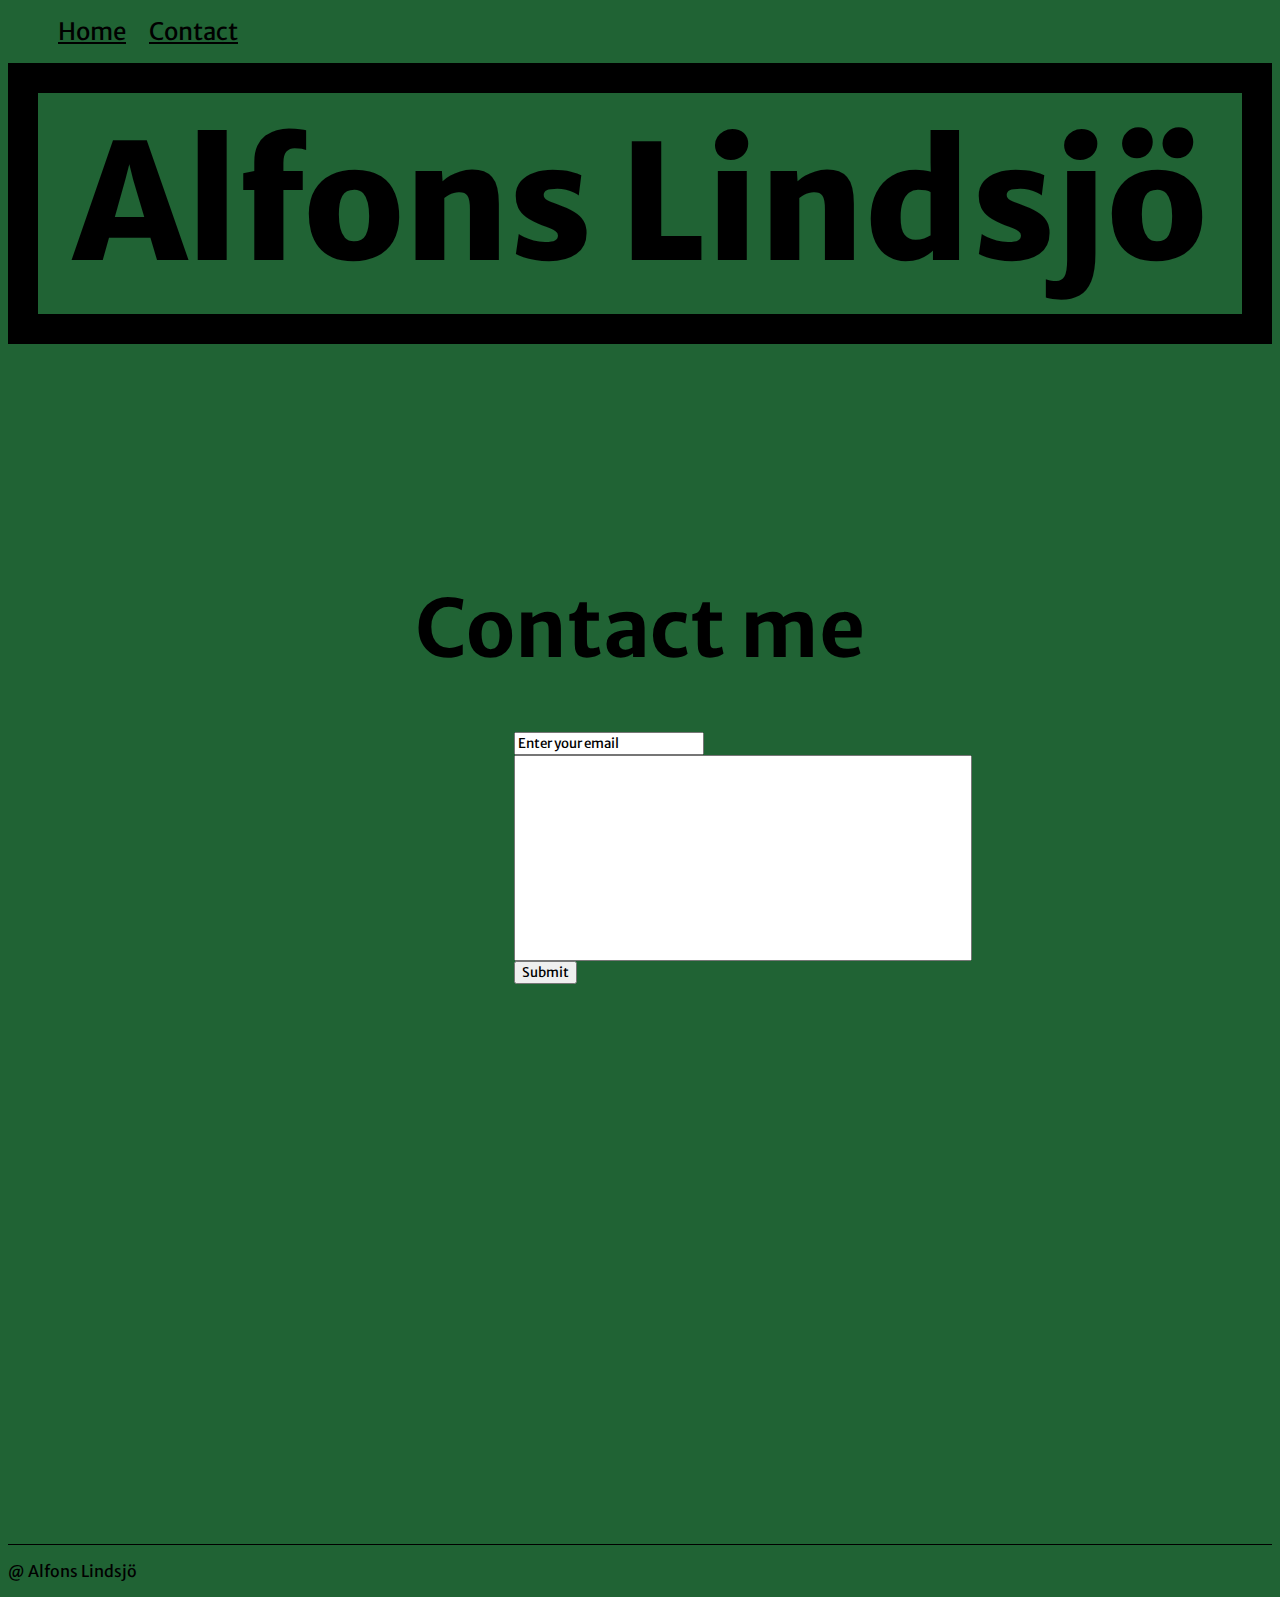
==== contact.html @ 1ca21ea8 "Portfolio" ====
<!DOCTYPE html>
<html lang="en">
<head>
    <meta charset="UTF-8">
    <meta name="viewport" content="width=device-width, initial-scale=1.0">
    <title>Document</title>
    <link rel="stylesheet" href="css/contact.css">
    <link rel="preconnect" href="https://fonts.googleapis.com">
    <link rel="preconnect" href="https://fonts.gstatic.com" crossorigin>
    <link href="https://fonts.googleapis.com/css2?family=Merriweather+Sans:ital,wght@0,300..800;1,300..800&display=swap" rel="stylesheet">

</head>

<body>
    <header>

        <nav>
            <ul>
                <li><a href="index.html">Home</a></li>
                <li><a href="contact.html">Contact</a></li>
            </ul>
        </nav>

        <p id="Logo"> Alfons Lindsjö</p>

    </header>
        <main>
            <img src="" alt="">
            <h1>Contact me</h1>
            <form>
                <input type="text" value="Enter your email">
                <br>
                <input type="text" value="" id="textbox">
                <br/>
                <input type="submit" value="Submit">
            </form>
            

        </main>
    <footer>
        <p>@ Alfons Lindsjö<p/>
    </footer>

</body>
</html>
---- css/contact.css ----
* {
	font-family: "Merriweather Sans", serif;

}
/*HEADER*/
#Logo {
	font-weight: 1000;
	font-size: 10rem;
	border: 30px solid black;
	padding: 10px;
	text-align: center;
	margin-top: -0%;
	
}

li {
	font-size: 1.5rem;
	display: inline;
	padding: 10px;

}

a {
	color: black;

}

h1, #email  {
    font-size: 5rem;
    text-align: center;

}

/*BACKGROUND*/

body {
	background-color: rgb(32, 99, 52);
}


/*FOOTER*/
footer	{
	margin-top: 35rem;
	border-top: 1px solid black;
}

#textbox {
    height: 200px;
    width: 450px;

}

input {
    margin-left: 40%;
}
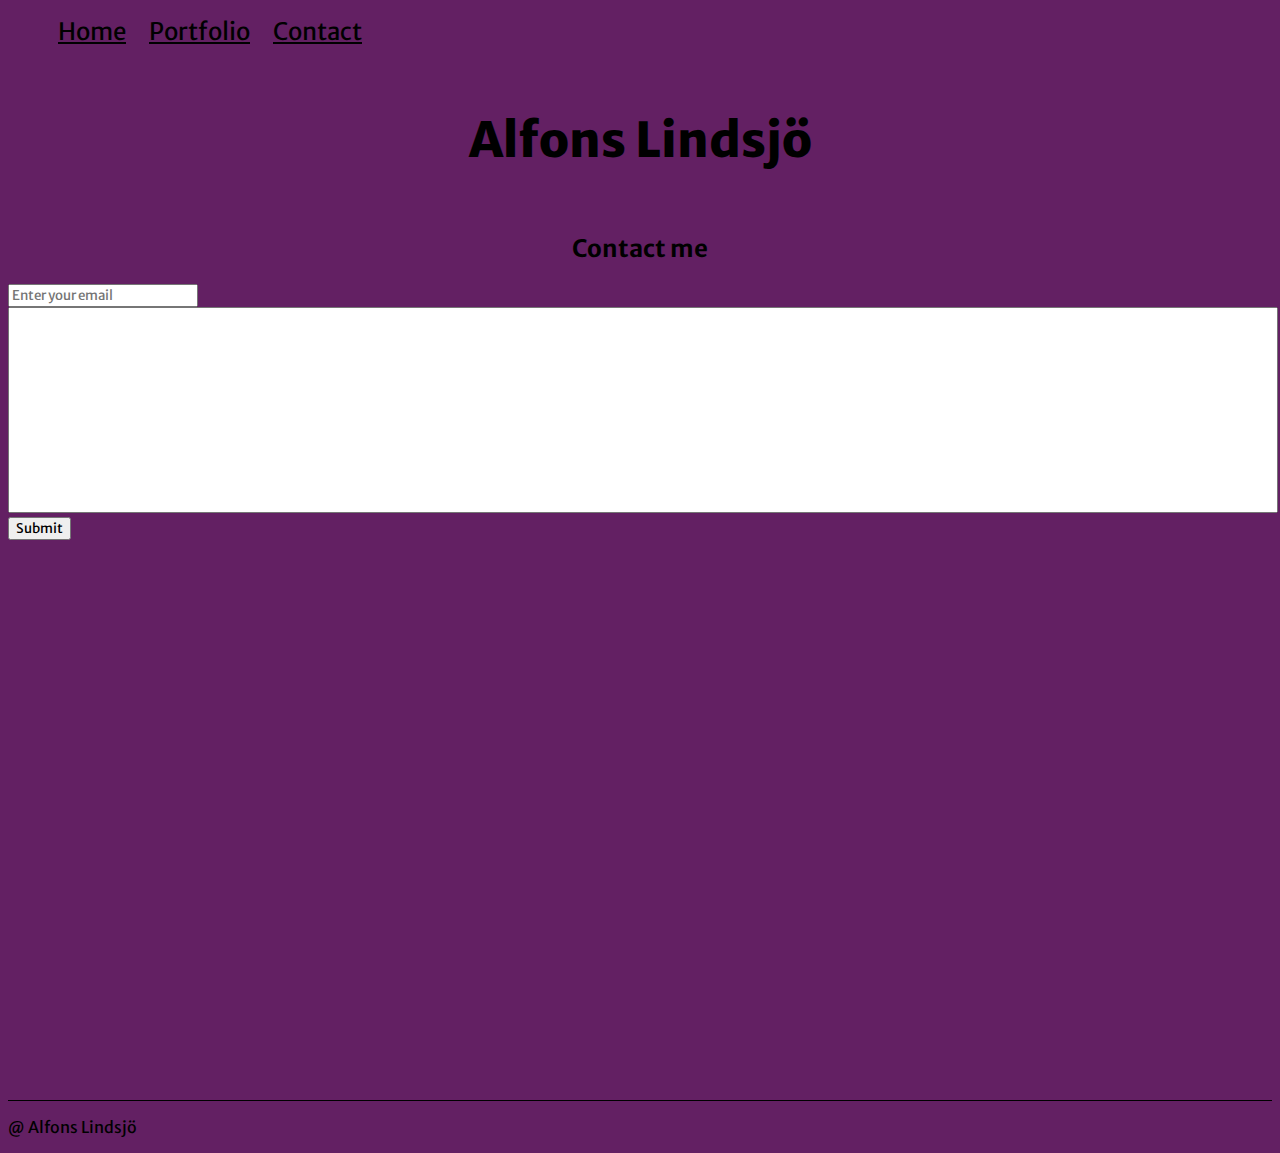
==== commit 9451f87d: "Edits/added portfolio page" ====
--- a/contact.html
+++ b/contact.html
@@ -1,45 +1,46 @@
 <!DOCTYPE html>
 <html lang="en">
-<head>
-    <meta charset="UTF-8">
-    <meta name="viewport" content="width=device-width, initial-scale=1.0">
+  <head>
+    <meta charset="UTF-8" />
+    <meta name="viewport" content="width=device-width, initial-scale=1.0" />
     <title>Document</title>
-    <link rel="stylesheet" href="css/contact.css">
-    <link rel="preconnect" href="https://fonts.googleapis.com">
-    <link rel="preconnect" href="https://fonts.gstatic.com" crossorigin>
-    <link href="https://fonts.googleapis.com/css2?family=Merriweather+Sans:ital,wght@0,300..800;1,300..800&display=swap" rel="stylesheet">
+    <link rel="stylesheet" href="css/main.css" />
+    <link rel="preconnect" href="https://fonts.googleapis.com" />
+    <link rel="preconnect" href="https://fonts.gstatic.com" crossorigin />
+    <link
+      href="https://fonts.googleapis.com/css2?family=Merriweather+Sans:ital,wght@0,300..800;1,300..800&display=swap"
+      rel="stylesheet"
+    />
+  </head>
 
-</head>
-
-<body>
+  <body>
     <header>
-
-        <nav>
-            <ul>
-                <li><a href="index.html">Home</a></li>
-                <li><a href="contact.html">Contact</a></li>
-            </ul>
-        </nav>
-
-        <p id="Logo"> Alfons Lindsjö</p>
-
+      <nav>
+        <ul>
+          <li><a href="index.html">Home</a></li>
+          <li><a href="portfolio.html">Portfolio</a></li>
+          <li><a href="contact.html">Contact</a></li>
+        </ul>
+      </nav>
     </header>
-        <main>
-            <img src="" alt="">
-            <h1>Contact me</h1>
-            <form>
-                <input type="text" value="Enter your email">
-                <br>
-                <input type="text" value="" id="textbox">
-                <br/>
-                <input type="submit" value="Submit">
-            </form>
-            
-
-        </main>
+    <main>
+      <section>
+        <h1 id="logo">Alfons Lindsjö</h1>
+      </section>
+      <section>
+        <h2>Contact me</h2>
+      </section>
+      <section>
+        <form>
+          <input type="text" placeholder="Enter your email" />
+          <textarea></textarea>
+          <input type="submit" value="Submit" />
+        </form>
+      </section>
+    </main>
     <footer>
-        <p>@ Alfons Lindsjö<p/>
+      <p>@ Alfons Lindsjö</p>
+      <p />
     </footer>
-
-</body>
-</html>+  </body>
+</html>
--- a/css/main.css
+++ b/css/main.css
@@ -0,0 +1,92 @@
+* {
+  font-family: "Merriweather Sans", serif;
+}
+
+/* BACKGROUND */
+
+body {
+  background-color: rgb(99, 32, 99);
+}
+
+/* HEADER */
+#logo {
+  font-weight: 1000;
+  font-size: 3rem;
+  text-align: center;
+  margin-top: 5%;
+  margin-bottom: 5%;
+}
+
+h2,
+h1 {
+  text-align: center;
+}
+
+#email {
+  font-size: 5vw;
+}
+
+textarea {
+  height: 200px;
+  width: 100%;
+  resize: none;
+}
+
+li {
+  font-size: 1.5rem;
+  display: inline;
+  padding: 10px;
+}
+
+a {
+  color: black;
+}
+
+#about-me {
+  text-align: start;
+  margin: auto;
+  margin-top: 10%;
+  margin-bottom: 10%;
+  font-size: 1rem;
+  width: 45rem;
+}
+
+/*MY WORK PAGE*/
+.pictures-container {
+  display: grid;
+  grid-template-columns: 1fr 1fr 1fr;
+  gap: 20px;
+  align-items: center;
+  padding: 50px;
+}
+
+.category-image {
+  width: 100%;
+  object-fit: cover;
+  border-radius: 10px;
+}
+
+img {
+  width: 100%;
+  height: auto;
+}
+
+/*FOOTER*/
+footer {
+  margin-top: 35rem;
+  border-top: 1px solid black;
+}
+
+/*RESPONSIVE LAYOUT*/
+
+@media screen and (max-width: 1200px) {
+  .pictures-container {
+    grid-template-columns: 1fr 1fr;
+  }
+}
+
+@media screen and (max-width: 800px) {
+  .pictures-container {
+    grid-template-columns: 1fr;
+  }
+}
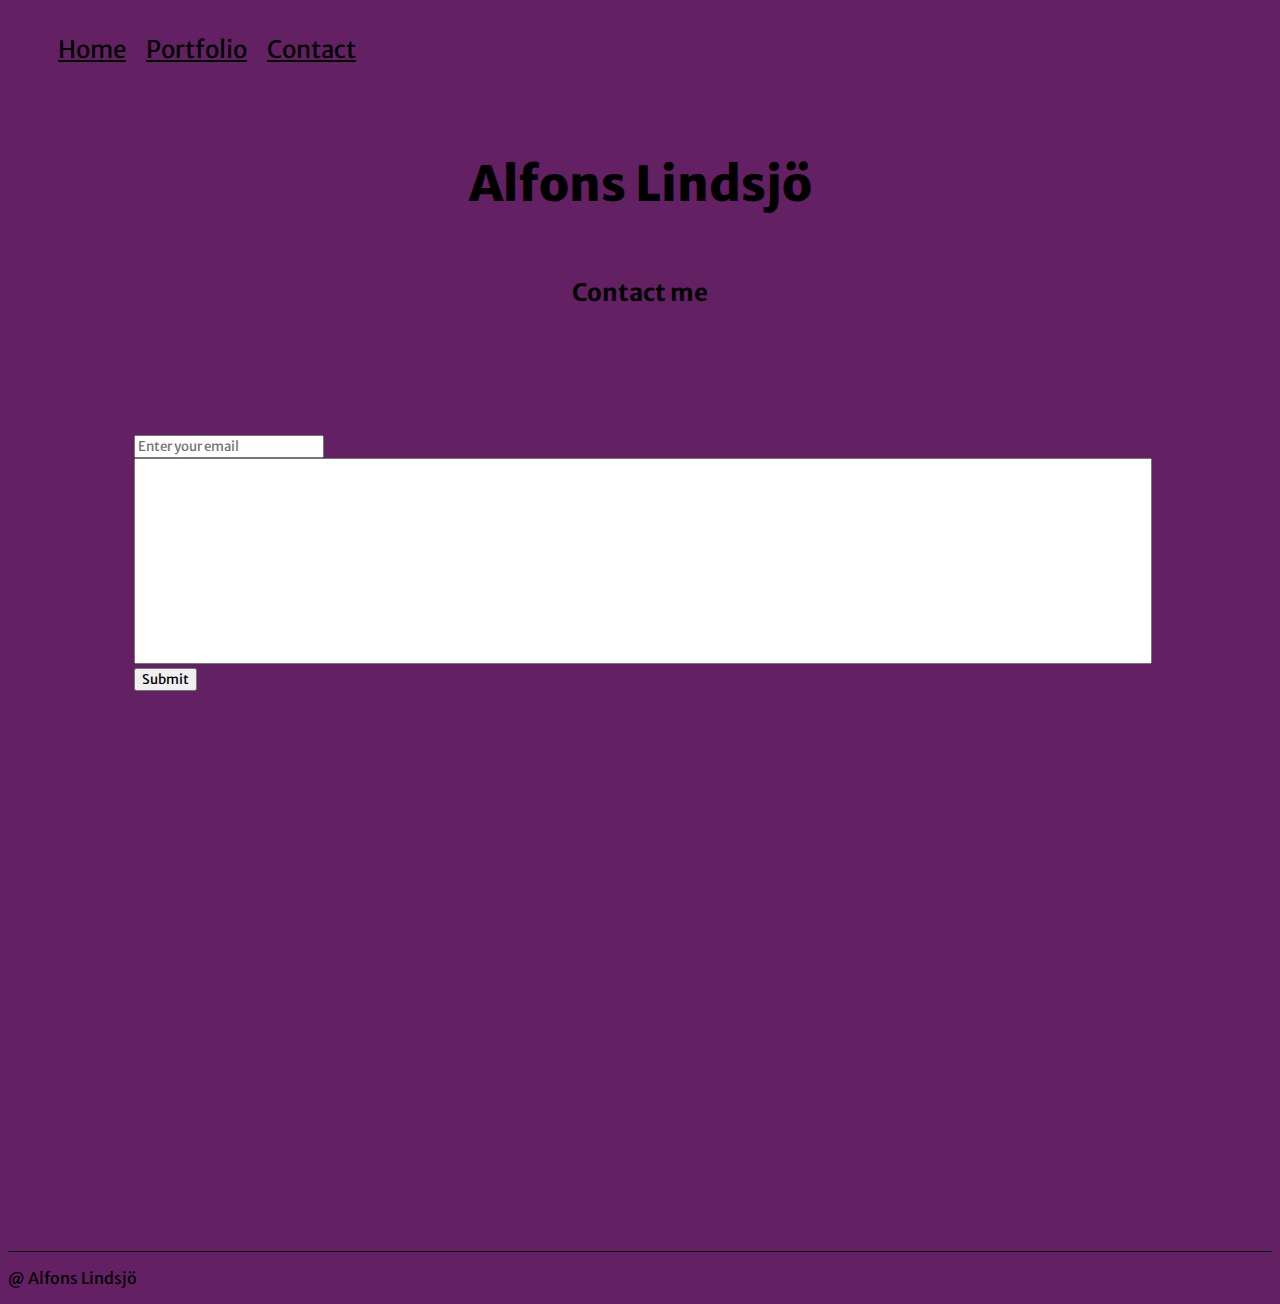
==== commit 659ea3f4: "Responsive design/tweaks" ====
--- a/contact.html
+++ b/contact.html
@@ -15,21 +15,19 @@
 
   <body>
     <header>
-      <nav>
-        <ul>
-          <li><a href="index.html">Home</a></li>
-          <li><a href="portfolio.html">Portfolio</a></li>
-          <li><a href="contact.html">Contact</a></li>
-        </ul>
-      </nav>
+      <div class="nav-bar">
+        <nav>
+          <ul>
+            <li><a href="index.html">Home</a></li>
+            <li><a href="portfolio.html">Portfolio</a></li>
+            <li><a href="contact.html">Contact</a></li>
+          </ul>
+        </nav>
+      </div>
     </header>
     <main>
-      <section>
         <h1 id="logo">Alfons Lindsjö</h1>
-      </section>
-      <section>
         <h2>Contact me</h2>
-      </section>
       <section>
         <form>
           <input type="text" placeholder="Enter your email" />
@@ -40,7 +38,6 @@
     </main>
     <footer>
       <p>@ Alfons Lindsjö</p>
-      <p />
     </footer>
   </body>
 </html>
--- a/css/main.css
+++ b/css/main.css
@@ -42,13 +42,10 @@
   color: black;
 }
 
-#about-me {
+.description {
   text-align: start;
-  margin: auto;
-  margin-top: 10%;
-  margin-bottom: 10%;
   font-size: 1rem;
-  width: 45rem;
+  width: 80%;
 }
 
 /*MY WORK PAGE*/
@@ -67,8 +64,9 @@
 }
 
 img {
-  width: 100%;
+  width: 90%;
   height: auto;
+  justify-self: center;
 }
 
 /*FOOTER*/
@@ -77,8 +75,37 @@
   border-top: 1px solid black;
 }
 
+/* CONTACT PAGE */
+form {
+  justify-self: center;
+  width: 80%;
+  margin-top: 10%;
+}
+
 /*RESPONSIVE LAYOUT*/
 
+/*HOME PAGE*/
+.container {
+  display: grid;
+  grid-template-columns: 1fr 1fr;
+  margin-top: 10em;
+  align-items: center;
+}
+
+.paragraph-title {
+  justify-self: start;
+}
+
+@media screen and (max-width: 900px) {
+  .container {
+    grid-template-columns: 1fr;
+  }
+  img {
+    width: 100%;
+  }
+}
+
+/*PORTFOLIO*/
 @media screen and (max-width: 1200px) {
   .pictures-container {
     grid-template-columns: 1fr 1fr;
@@ -89,4 +116,22 @@
   .pictures-container {
     grid-template-columns: 1fr;
   }
+  li {
+    font-size: 1rem;
+  }
 }
+
+.nav-bar {
+  display: flex;
+  align-items: center;
+  height: 100%;
+  width: 80%;
+}
+
+.nav-bar ul {
+  display: flex;
+}
+
+.nav-bar a:hover {
+  color: rgba(0, 0, 0, 0.5);
+}